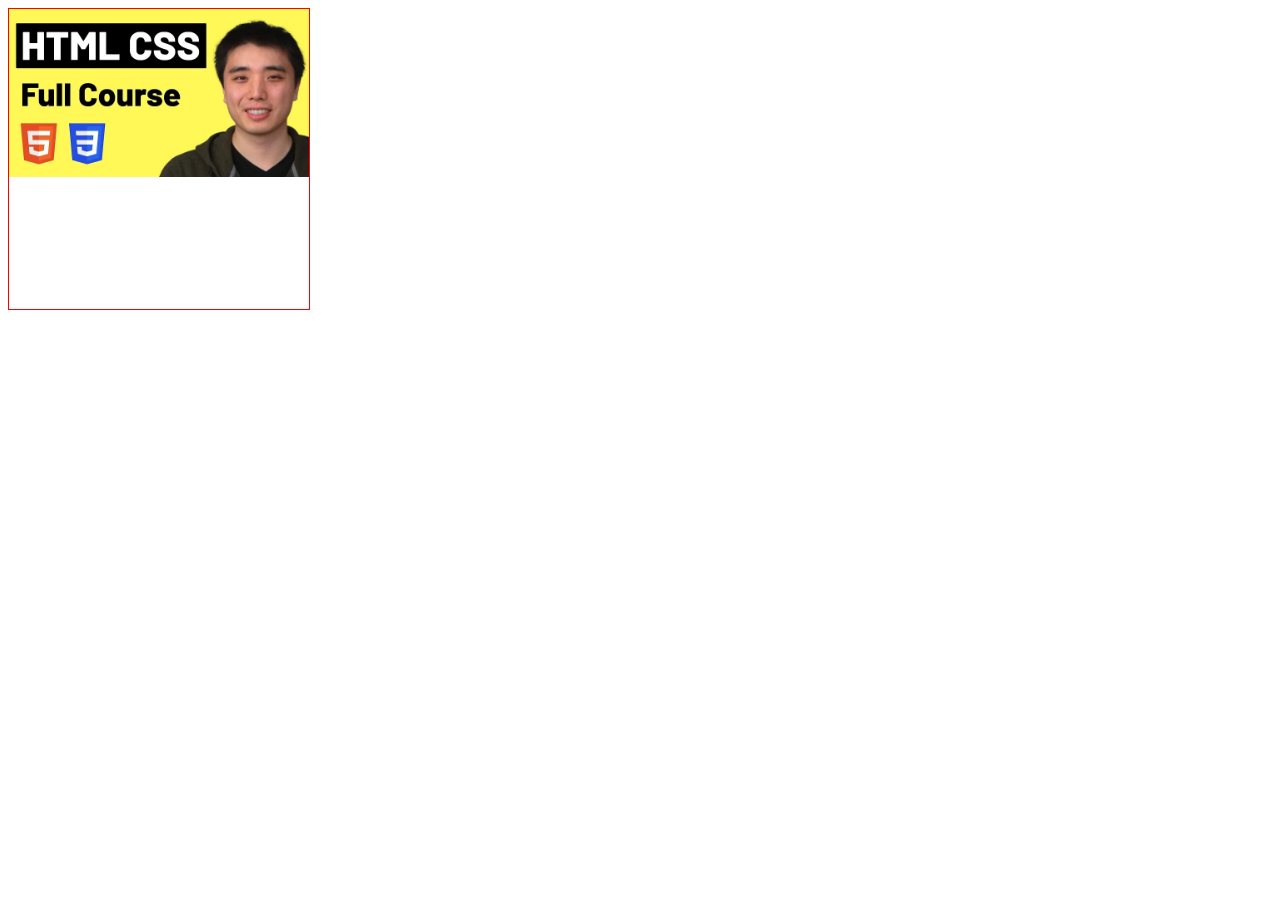
==== youtube.html @ d6f7a8ce "kickstart for youtube" ====
<!DOCTYPE html>
<html lang="en">
<head>
    <title>Youtube</title>
    <style>
        .thumbnails {
            width: 300px;
            height: 300px;
            object-fit: contain;
            object-position: top;
            border: 1px solid red;

        }
    </style>
</head>
<body>
    <img class="thumbnails" src="thumbnails/supersimpledev.webp" alt="">
</body>
</html>
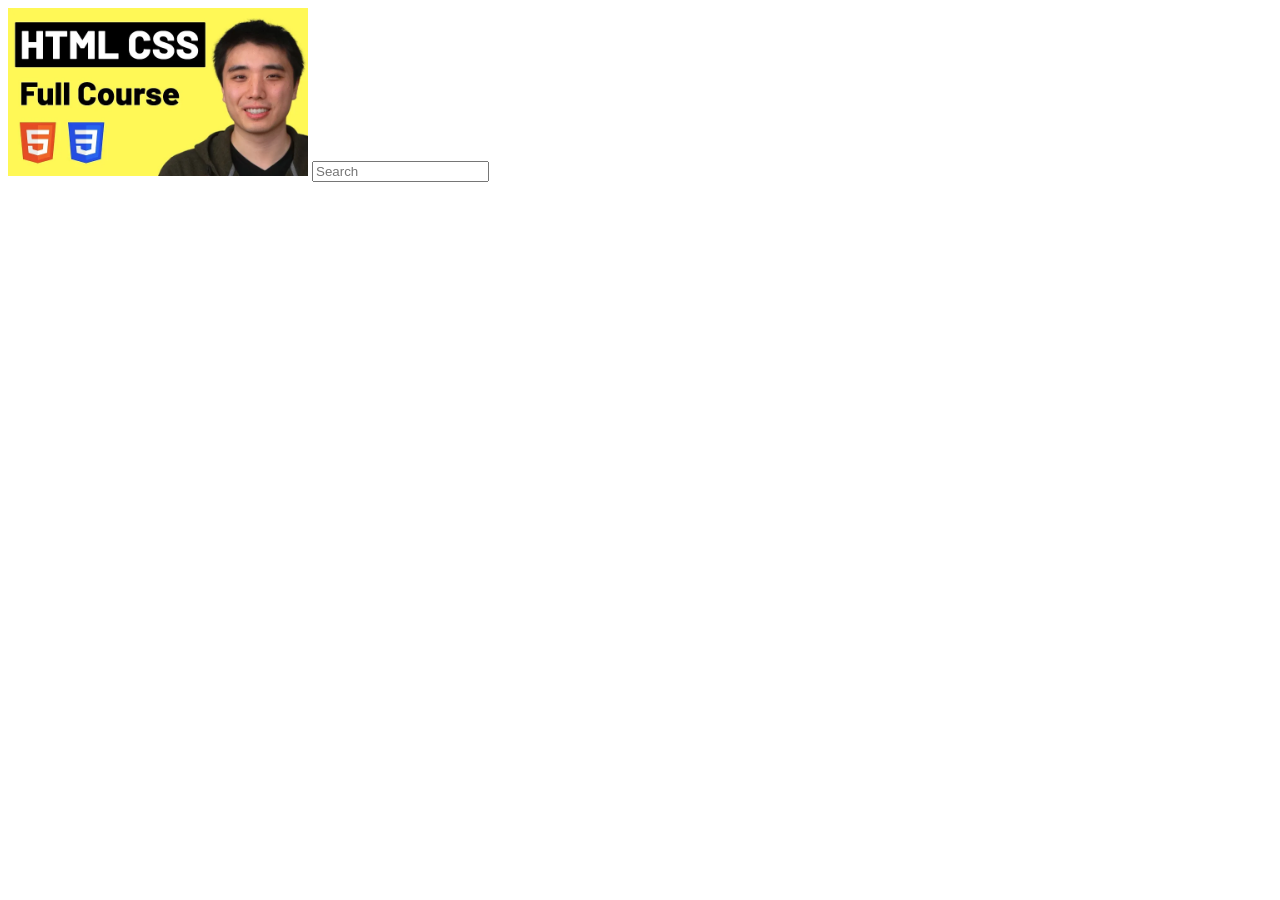
==== commit 0e389c50: "Youtube" ====
--- a/youtube.html
+++ b/youtube.html
@@ -5,15 +5,16 @@
     <style>
         .thumbnails {
             width: 300px;
-            height: 300px;
+            /* height: 300px;
             object-fit: contain;
             object-position: top;
-            border: 1px solid red;
+            border: 1px solid red; */
 
         }
     </style>
 </head>
 <body>
     <img class="thumbnails" src="thumbnails/supersimpledev.webp" alt="">
+    <input type="text" placeholder="Search">
 </body>
 </html>
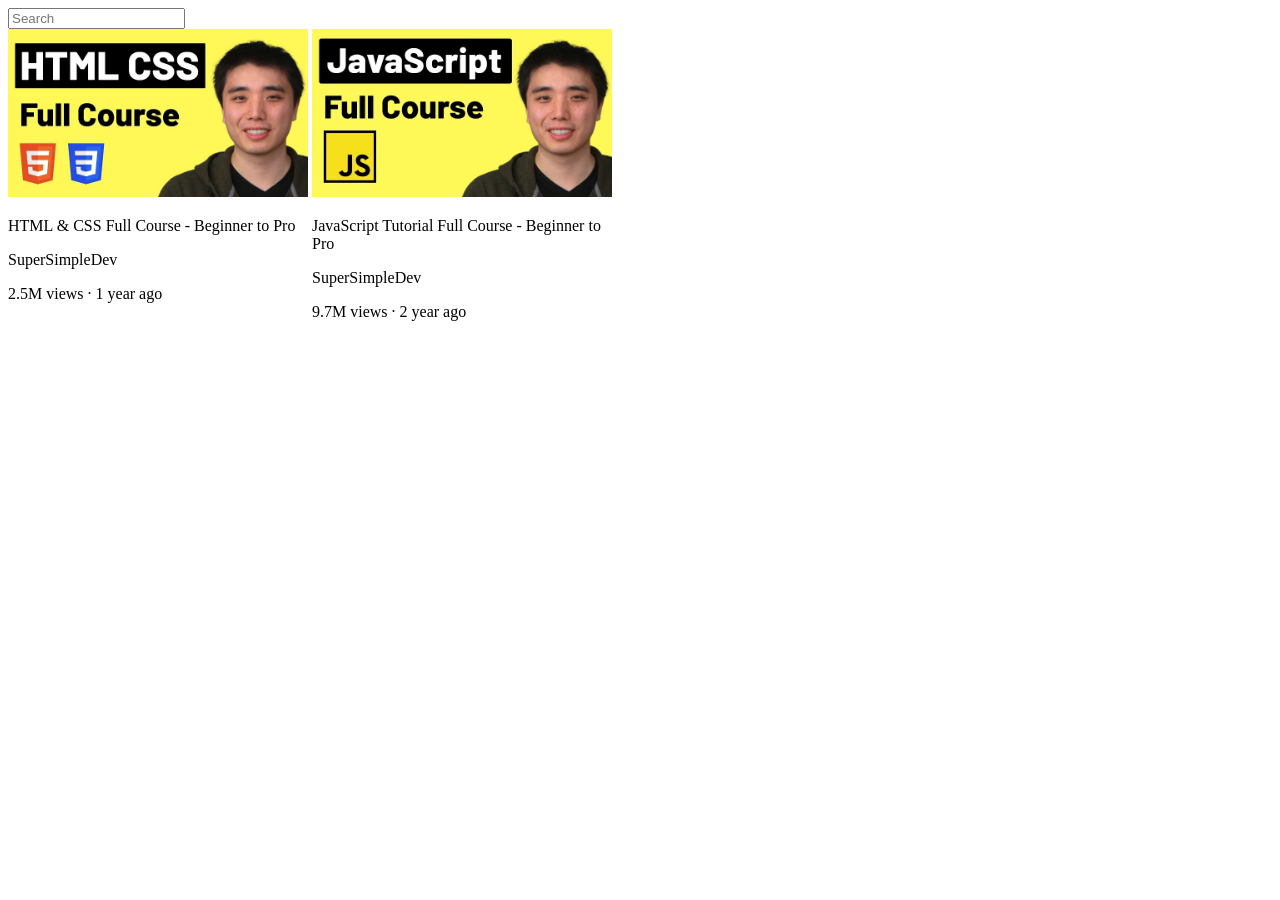
==== commit 088e94cf: "div element" ====
--- a/youtube.html
+++ b/youtube.html
@@ -1,20 +1,46 @@
 <!DOCTYPE html>
 <html lang="en">
+
 <head>
     <title>Youtube</title>
     <style>
         .thumbnails {
             width: 300px;
             /* height: 300px;
-            object-fit: contain;
-            object-position: top;
+            object-fit:contain;
+            object-position:top;
             border: 1px solid red; */
+            /* vertical-align: top; */
 
+        }
+        .search {
+            display: block;
+        }
+        .video-preview {
+            display: inline-block;
+            vertical-align:top;
+            width: 300px;
         }
     </style>
 </head>
+
 <body>
-    <img class="thumbnails" src="thumbnails/supersimpledev.webp" alt="">
-    <input type="text" placeholder="Search">
+    <input class="search" type="text" placeholder="Search">
+    <div class="video-preview">
+        <img class="thumbnails" src="thumbnails/supersimpledev.webp" alt="">
+        <p>HTML & CSS Full Course - Beginner to Pro
+        </p>
+        <p>SuperSimpleDev</p>
+        <p>2.5M views &middot; 1 year ago</p>
+    </div>
+    <div class="video-preview">
+        <img class="thumbnails" src="thumbnails/js.webp" alt="">
+        <p>
+            JavaScript Tutorial Full Course - Beginner to Pro
+        </p>
+        <p>SuperSimpleDev</p>
+        <p>9.7M views &middot; 2 year ago</p>
+    </div>
 </body>
+
 </html>
